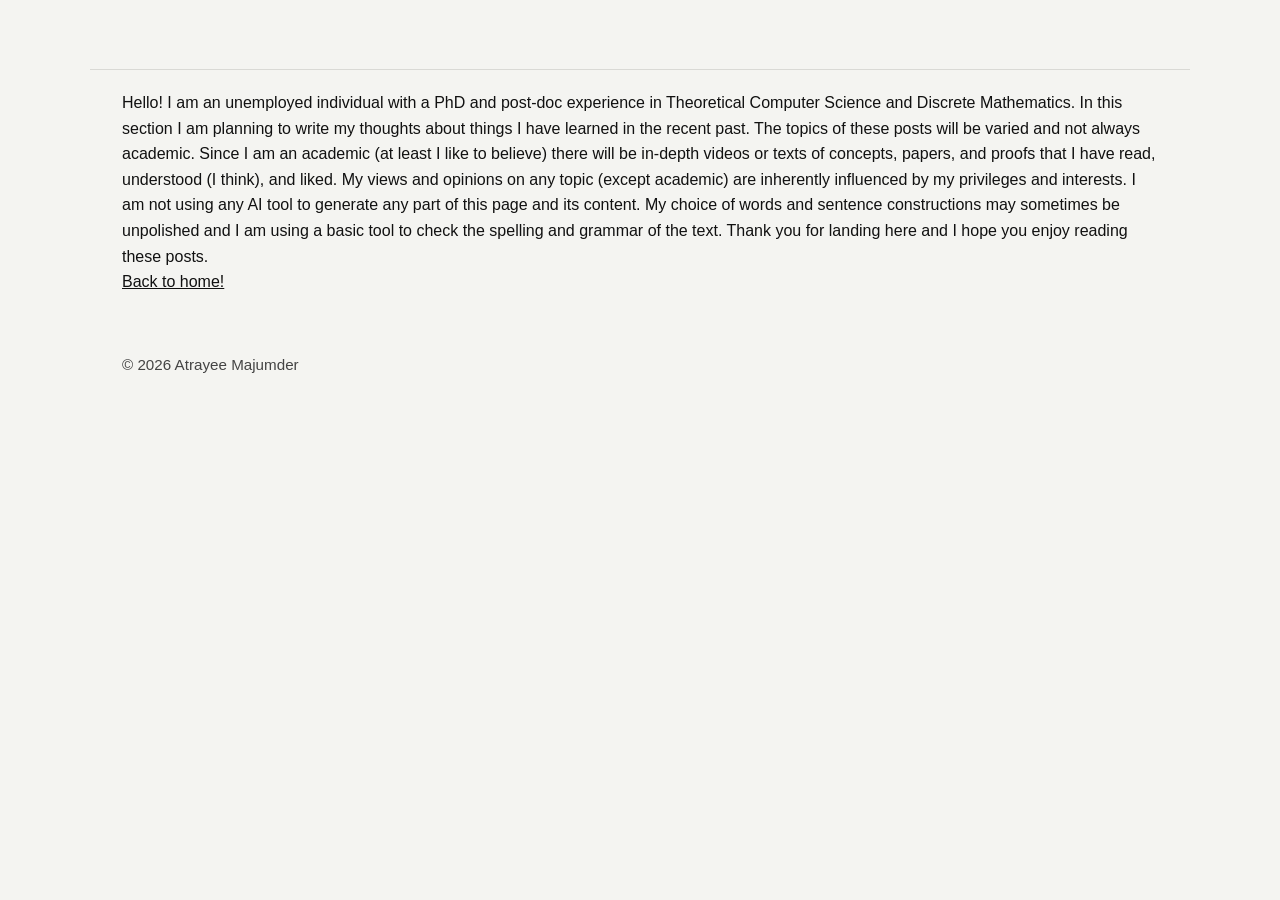
==== blogs_intro.html @ 3896f221 "Add footer with copyright information" ====
<!doctype html>
<html lang="en">
<head>
<meta charset="utf-8"><meta name="viewport" content="width=device-width,initial-scale=1">
<title>Atrayee Majumder | Graph Theory & Algorithms</title>
<meta name="description" content="Atrayee Majumder's academic website. Research in structural and algorithmic graph theory, combinatorics, approximation algorithms, and combinatorial optimization.">
<meta name="theme-color" content="#132e43">
<link rel="icon" href="favicon.svg" type="image/svg+xml"><link rel="stylesheet" href="styles.css">
</head>
<body>
  <header  class="header"> </header>
  <main id="main">
<p>  Hello! I am an unemployed individual with a PhD and post-doc experience in Theoretical Computer Science and Discrete Mathematics. In this section I am planning to write my thoughts about things I have learned in the recent past. The topics of these posts will be varied and not always academic. Since I am an academic (at least I like to believe) there will be in-depth videos or texts of concepts, papers, and proofs that I have read, understood (I think), and liked. My views and opinions on any topic (except academic) are inherently influenced by my privileges and interests. I am not using any AI tool to generate any part of this page and its content. My choice of words and sentence constructions may sometimes be unpolished and I am using a basic tool to check the spelling and grammar of the text. Thank you for landing here and I hope you enjoy reading these posts.</p>
<a href = "./index.html">Back to home!</a>
  </main>
  <footer><p>© 2026 Atrayee Majumder</p></footer>
</body></html>
---- styles.css ----
﻿:root {
  --bg: #f5f1eb;
  --ink: #152534;
  --muted: #54657a;
  --blue: #2d5bdb;
  --line: rgba(21, 37, 52, 0.12);
}

* { box-sizing: border-box; }

html {
  scroll-behavior: smooth;
  scroll-padding-top: 90px;
}

body {
  margin: 0;
  background:
    radial-gradient(circle at top left, rgba(127, 156, 255, 0.18), transparent 22%),
    radial-gradient(circle at bottom right, rgba(203, 141, 78, 0.11), transparent 28%),
    var(--bg);
  color: var(--ink);
  font-family: 'Segoe UI', Arial, sans-serif;
  font-size: 16px;
  line-height: 1.7;
}

a {
  color: inherit;
  text-decoration: none;
  transition: color 0.2s ease, transform 0.2s ease, background 0.2s ease, border-color 0.2s ease;
}

a:hover {
  color: var(--blue);
}

a:focus-visible {
  outline: 3px solid rgba(45, 91, 219, 0.5);
  outline-offset: 4px;
}

p, h1, h2, h3, ul {
  margin: 0;
}

img {
  max-width: 100%;
  display: block;
}

.header, main, footer {
  max-width: 1240px;
  margin: 0 auto;
  padding-left: 64px;
  padding-right: 64px;
}

.header {
  position: sticky;
  top: 0;
  z-index: 10;
  min-height: 88px;
  display: flex;
  align-items: center;
  justify-content: flex-end;
  gap: 32px;
  background: rgba(245, 241, 235, 0.8);
  backdrop-filter: blur(12px);
  border-bottom: 1px solid rgba(21, 37, 52, 0.08);
}

nav {
  display: flex;
  flex-wrap: wrap;
  justify-content: flex-end;
  gap: 18px;
}

nav a {
  position: relative;
  padding: 10px 12px;
  font-size: 13px;
  letter-spacing: 0.08em;
  text-transform: uppercase;
  color: var(--muted);
  border-radius: 999px;
}

nav a:hover {
  color: var(--ink);
  background: rgba(45, 91, 219, 0.06);
}

main {
  padding-top: 20px;
  padding-bottom: 48px;
}

.hero {
  display: grid;
  grid-template-columns: minmax(0, 1.5fr) minmax(280px, 0.82fr);
  gap: 56px;
  align-items: center;
  padding: 72px 0 72px;
  border-top: 1px solid var(--line);
}

.hero-copy {
  max-width: 680px;
}

.eyebrow {
  text-transform: uppercase;
  font-size: 11px;
  font-weight: 700;
  letter-spacing: 0.18em;
}

.eyebrow {
  color: var(--blue);
}

h1 {
  margin: 18px 0 22px;
  font-size: clamp(54px, 6vw, 92px);
  line-height: 0.94;
  letter-spacing: -0.06em;
  font-weight: 400;
}

h1 em {
  color: var(--blue);
  font-style: italic;
}

.bio {
  max-width: 610px;
  margin-top: 18px;
  color: var(--muted);
  font-size: 1.04rem;
}

.section {
  display: grid;
  grid-template-columns: minmax(180px, 0.75fr) minmax(0, 1.9fr);
  gap: 44px;
  padding: 48px 0;
  border-top: 1px solid var(--line);
}

.section-heading {
  display: flex;
  flex-direction: column;
  gap: 18px;
}

.section-heading h2 {
  font-size: clamp(2.2rem, 3vw, 3.2rem);
  line-height: 1.05;
  letter-spacing: -0.05em;
  font-weight: 400;
}

.section-body {
  display: grid;
  gap: 22px;
}

.research-item h3,
.paper h3,
.timeline h3,
.teaching-block h3 {
  font-size: 1.26rem;
  line-height: 1.3;
  letter-spacing: -0.03em;
}

.research-item p,
.paper p,
.timeline p,
.teaching-block p,
.talks li {
  color: var(--muted);
}

.timeline {
  display: grid;
  gap: 18px;
}

.talks {
  padding-left: 1.2rem;
  display: grid;
  gap: 10px;
  margin-top: 8px;
}

footer {
  display: flex;
  align-items: center;
  justify-content: space-between;
  gap: 20px;
  padding-top: 24px;
  padding-bottom: 40px;
  color: var(--muted);
  font-size: 0.95rem;
}

footer a {
  color: var(--ink);
  font-weight: 600;
}

.skip {
  position: absolute;
  left: -9999px;
  top: auto;
}

.skip:focus {
  left: 18px;
  top: 18px;
  z-index: 20;
  padding: 10px 14px;
  background: var(--ink);
  color: #fff;
  border-radius: 10px;
}

@media (max-width: 980px) {
  .header, main, footer {
    padding-left: 28px;
    padding-right: 28px;
  }

  .hero,
  .section {
    grid-template-columns: 1fr;
  }

  .hero {
    gap: 28px;
    padding-top: 48px;
  }

  .section {
    gap: 28px;
  }
}

@media (max-width: 640px) {
  .header {
    flex-wrap: wrap;
    justify-content: center;
    padding-top: 16px;
    padding-bottom: 14px;
    min-height: auto;
  }

  nav {
    justify-content: center;
  }

  footer {
    flex-direction: column;
    align-items: flex-start;
  }

}

/* Plain desktop presentation */
:root {
  --bg: #f4f4f1;
  --ink: #111111;
  --muted: #444444;
  --line: #d9d9d5;
}

body {
  background: var(--bg);
  color: var(--ink);
  font-family: Arial, Helvetica, sans-serif;
  line-height: 1.6;
}

a { color: var(--ink); text-decoration: underline; }
a:hover { color: var(--muted); }

.header, main, footer {
  max-width: 1100px;
  padding-left: 32px;
  padding-right: 32px;
}

.header {
  position: static;
  min-height: 70px;
  justify-content: flex-end;
  border-bottom: 1px solid var(--line);
  background: var(--bg);
  backdrop-filter: none;
}

nav {
  gap: 18px;
  margin-left: auto;
}
nav a {
  padding: 0;
  font-size: 12px;
  text-transform: uppercase;
  letter-spacing: 0.08em;
  border-radius: 0;
}

main { padding-top: 20px; padding-bottom: 40px; }

.hero {
  grid-template-columns: 1.6fr 0.9fr;
  gap: 40px;
  align-items: start;
  padding: 36px 0 26px;
  border-top: 0;
}

.hero-copy { max-width: none; }
.hero-photo { text-align: right; }
.hero-photo img {
  display: inline-block;
  width: 180px;
  height: auto;
  border: 1px solid var(--line);
}

h1 {
  margin: 14px 0 18px;
  font-family: Arial, Helvetica, sans-serif;
  font-size: clamp(34px, 4vw, 58px);
  line-height: 0.95;
  letter-spacing: -0.06em;
  font-weight: normal;
}

h1 em { color: #2f6b45; }
.bio { margin-top: 14px; color: var(--muted); font-size: 1rem; }

.opportunity-highlight {
  display: inline-block;
  white-space: nowrap;
  margin-top: 16px;
  padding: 3px 2px 4px;
  border-bottom: 2px solid #b3a56d;
  background: #f5f1dc;
  color: var(--ink);
}

.section {
  grid-template-columns: 0.8fr 1.8fr;
  gap: 30px;
  padding: 28px 0;
  border-top: 1px solid var(--line);
}

.section-heading { gap: 12px; }
#experience .section-heading .eyebrow { display: none; }
.section-heading h2 {
  font-family: Arial, Helvetica, sans-serif;
  font-size: clamp(2rem, 2.5vw, 2.8rem);
  line-height: 1.1;
  letter-spacing: -0.04em;
  font-weight: normal;
}

.section-body { gap: 14px; }
.research-subsection { display: grid; gap: 14px; }
.research-subsection-title { margin: 8px 0 0; font-size: 1.25rem; font-weight: bold; }
.research-keywords {
  display: block;
  margin-top: 14px;
  padding: 10px 12px;
  border-left: 3px solid #2f6b45;
  background: #eef5ef;
  color: var(--muted);
  font-size: 0.9rem;
  line-height: 1.5;
}

.research-keywords strong {
  color: #2f6b45;
  font-weight: 700;
}
#research .research-subsection:last-child .research-item p + p { margin-top: 1em; }

.research-item,
.paper,
.teaching-block,
.timeline article {
  background: var(--bg);
  border: 1px solid transparent;
  border-radius: 0;
  box-shadow: none;
}

.research-item:hover,
.paper:hover,
.teaching-block:hover,
.timeline article:hover {
  border-color: transparent;
  box-shadow: 0 4px 14px rgba(47, 107, 69, 0.16);
}

.research-item { display: block; padding: 14px 16px; }
.research-item h3, .paper h3, .timeline h3, .teaching-block h3 {
  font-size: 1.1rem;
  line-height: 1.3;
  letter-spacing: 0;
}

.paper { padding: 14px 16px; }
.paper h3 { margin-top: 6px; margin-bottom: 4px; }
.paper p, .timeline p, .teaching-block p, .research-item p { color: var(--muted); }
.venue {
  font-size: 12px;
  font-weight: 700;
  letter-spacing: 0.08em;
  text-transform: uppercase;
  color: var(--muted);
}
.timeline { gap: 18px; }
.timeline article { padding: 22px 24px 20px; border-left: 4px solid #2f6b45; }
.teaching-block { padding: 14px 16px; }

.contact {
  display: flex;
  justify-content: space-between;
  align-items: center;
  gap: 20px;
  padding: 26px 0 0;
  margin-top: 24px;
  background: transparent;
  border-top: 1px solid var(--line);
  border-radius: 0;
  box-shadow: none;
}
.contact .email { color: var(--ink); font-size: 1rem; font-weight: normal; }
footer { padding-top: 18px; padding-bottom: 30px; }

@media (max-width: 980px) {
  .header, main, footer { padding-left: 28px; padding-right: 28px; }
  .hero, .section { grid-template-columns: 1.6fr 0.9fr; }
}

/* Allow the opportunity message to wrap */
.opportunity-highlight {
  white-space: normal;
  overflow-wrap: anywhere;
}

/* Mobile and tablet layout */
@media (max-width: 980px) {
  .hero,
  .section {
    grid-template-columns: minmax(0, 1fr);
    gap: 24px;
  }

  .hero-photo {
    text-align: left;
  }

  .hero-copy,
  .section-body {
    min-width: 0;
    overflow-wrap: anywhere;
  }
}

/* Smaller phones */
@media (max-width: 640px) {
  .header,
  main,
  footer {
    padding-left: 20px;
    padding-right: 20px;
  }

  nav {
    margin-left: 0;
    justify-content: center;
    gap: 8px 14px;
  }

  nav a {
    padding: 10px 0;
    font-size: 14px;
  }

  .contact {
    flex-direction: column;
    align-items: flex-start;
    overflow-wrap: anywhere;
  }
}
.research-item .research-keywords {
  margin-top: 18px;
  padding: 16px 18px;
  background: #eef5ef;
  border: 1px solid #cdd8cf;
  border-radius: 6px;
  color: #444;
  font-size: 0.95rem;
  line-height: 1.8;
  white-space: normal;
  overflow-wrap: anywhere;
}

.research-keywords strong {
  display: block;
  margin-bottom: 6px;
  color: #2f6b45;
  font-size: 0.8rem;
  font-weight: 700;
  letter-spacing: 0.08em;
  text-transform: uppercase;
}
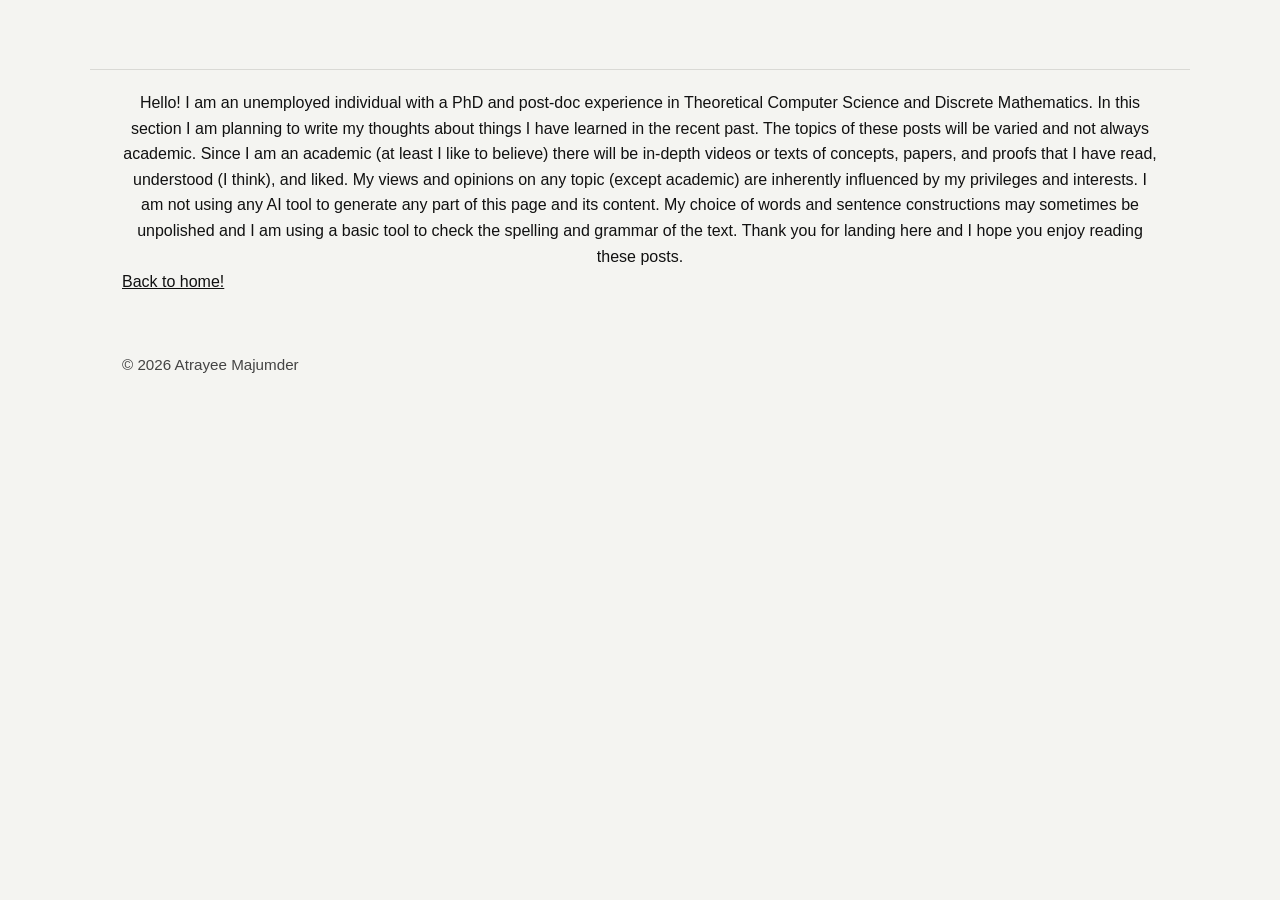
==== commit beb2ac90: "Center align introductory paragraph in blogs_intro.html" ====
--- a/blogs_intro.html
+++ b/blogs_intro.html
@@ -10,7 +10,7 @@
 <body>
   <header  class="header"> </header>
   <main id="main">
-<p>  Hello! I am an unemployed individual with a PhD and post-doc experience in Theoretical Computer Science and Discrete Mathematics. In this section I am planning to write my thoughts about things I have learned in the recent past. The topics of these posts will be varied and not always academic. Since I am an academic (at least I like to believe) there will be in-depth videos or texts of concepts, papers, and proofs that I have read, understood (I think), and liked. My views and opinions on any topic (except academic) are inherently influenced by my privileges and interests. I am not using any AI tool to generate any part of this page and its content. My choice of words and sentence constructions may sometimes be unpolished and I am using a basic tool to check the spelling and grammar of the text. Thank you for landing here and I hope you enjoy reading these posts.</p>
+<p  style="text-align: center;">  Hello! I am an unemployed individual with a PhD and post-doc experience in Theoretical Computer Science and Discrete Mathematics. In this section I am planning to write my thoughts about things I have learned in the recent past. The topics of these posts will be varied and not always academic. Since I am an academic (at least I like to believe) there will be in-depth videos or texts of concepts, papers, and proofs that I have read, understood (I think), and liked. My views and opinions on any topic (except academic) are inherently influenced by my privileges and interests. I am not using any AI tool to generate any part of this page and its content. My choice of words and sentence constructions may sometimes be unpolished and I am using a basic tool to check the spelling and grammar of the text. Thank you for landing here and I hope you enjoy reading these posts.</p>
 <a href = "./index.html">Back to home!</a>
   </main>
   <footer><p>© 2026 Atrayee Majumder</p></footer>
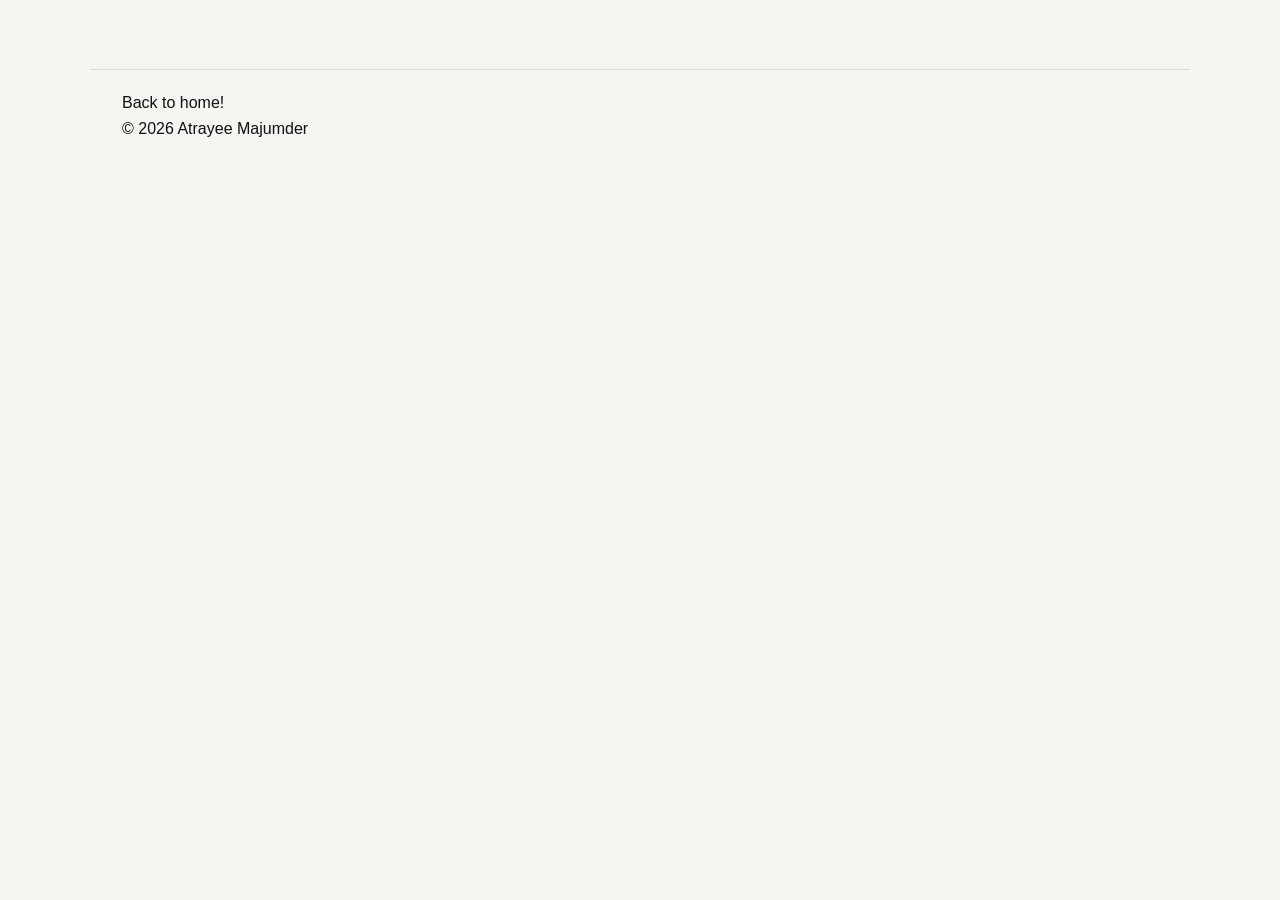
==== commit d466c40c: "Update blogs_intro.html" ====
--- a/blogs_intro.html
+++ b/blogs_intro.html
@@ -10,8 +10,8 @@
 <body>
   <header  class="header"> </header>
   <main id="main">
-<p  style="text-align: center;">  Hello! I am an unemployed individual with a PhD and post-doc experience in Theoretical Computer Science and Discrete Mathematics. In this section I am planning to write my thoughts about things I have learned in the recent past. The topics of these posts will be varied and not always academic. Since I am an academic (at least I like to believe) there will be in-depth videos or texts of concepts, papers, and proofs that I have read, understood (I think), and liked. My views and opinions on any topic (except academic) are inherently influenced by my privileges and interests. I am not using any AI tool to generate any part of this page and its content. My choice of words and sentence constructions may sometimes be unpolished and I am using a basic tool to check the spelling and grammar of the text. Thank you for landing here and I hope you enjoy reading these posts.</p>
-<a href = "./index.html">Back to home!</a>
+<p  style="text-align: justify;> Hello! I am an unemployed individual with a PhD and post-doc experience in Theoretical Computer Science and Discrete Mathematics. In this section I am planning to write my thoughts about things I have learned in the recent past. The topics of these posts will be varied and not always academic. Since I am an academic (at least I like to believe) there will be in-depth videos or texts of concepts, papers, and proofs that I have read, understood (I think), and liked. My views and opinions on any topic (except academic) are inherently influenced by my privileges and interests. I am not using any AI tool to generate any part of this page and its content. My choice of words and sentence constructions may sometimes be unpolished and I am using a basic tool to check the spelling and grammar of the text. Thank you for landing here and I hope you enjoy reading these posts.</p>
+
   </main>
-  <footer><p>© 2026 Atrayee Majumder</p></footer>
+  <footer><p><a href = "./index.html">Back to home!</a></p> <p>© 2026 Atrayee Majumder</p></footer>
 </body></html>
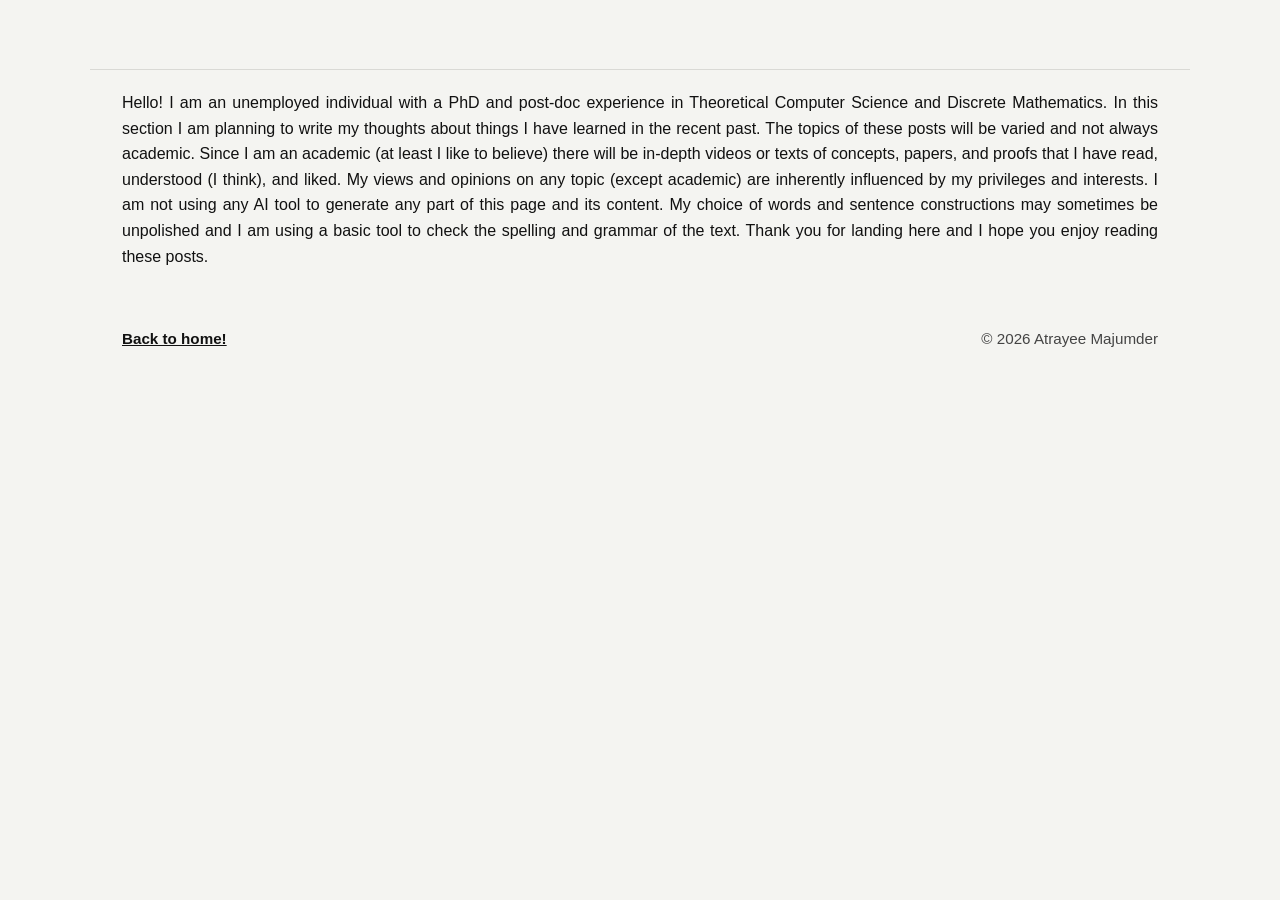
==== commit db2f5f46: "Fix HTML encoding issues in blogs_intro.html" ====
--- a/blogs_intro.html
+++ b/blogs_intro.html
@@ -10,7 +10,7 @@
 <body>
   <header  class="header"> </header>
   <main id="main">
-<p  style="text-align: justify;> Hello! I am an unemployed individual with a PhD and post-doc experience in Theoretical Computer Science and Discrete Mathematics. In this section I am planning to write my thoughts about things I have learned in the recent past. The topics of these posts will be varied and not always academic. Since I am an academic (at least I like to believe) there will be in-depth videos or texts of concepts, papers, and proofs that I have read, understood (I think), and liked. My views and opinions on any topic (except academic) are inherently influenced by my privileges and interests. I am not using any AI tool to generate any part of this page and its content. My choice of words and sentence constructions may sometimes be unpolished and I am using a basic tool to check the spelling and grammar of the text. Thank you for landing here and I hope you enjoy reading these posts.</p>
+<p  style="text-align: justify;"> Hello! I am an unemployed individual with a PhD and post-doc experience in Theoretical Computer Science and Discrete Mathematics. In this section I am planning to write my thoughts about things I have learned in the recent past. The topics of these posts will be varied and not always academic. Since I am an academic (at least I like to believe) there will be in-depth videos or texts of concepts, papers, and proofs that I have read, understood (I think), and liked. My views and opinions on any topic (except academic) are inherently influenced by my privileges and interests. I am not using any AI tool to generate any part of this page and its content. My choice of words and sentence constructions may sometimes be unpolished and I am using a basic tool to check the spelling and grammar of the text. Thank you for landing here and I hope you enjoy reading these posts.</p>
 
   </main>
   <footer><p><a href = "./index.html">Back to home!</a></p> <p>© 2026 Atrayee Majumder</p></footer>
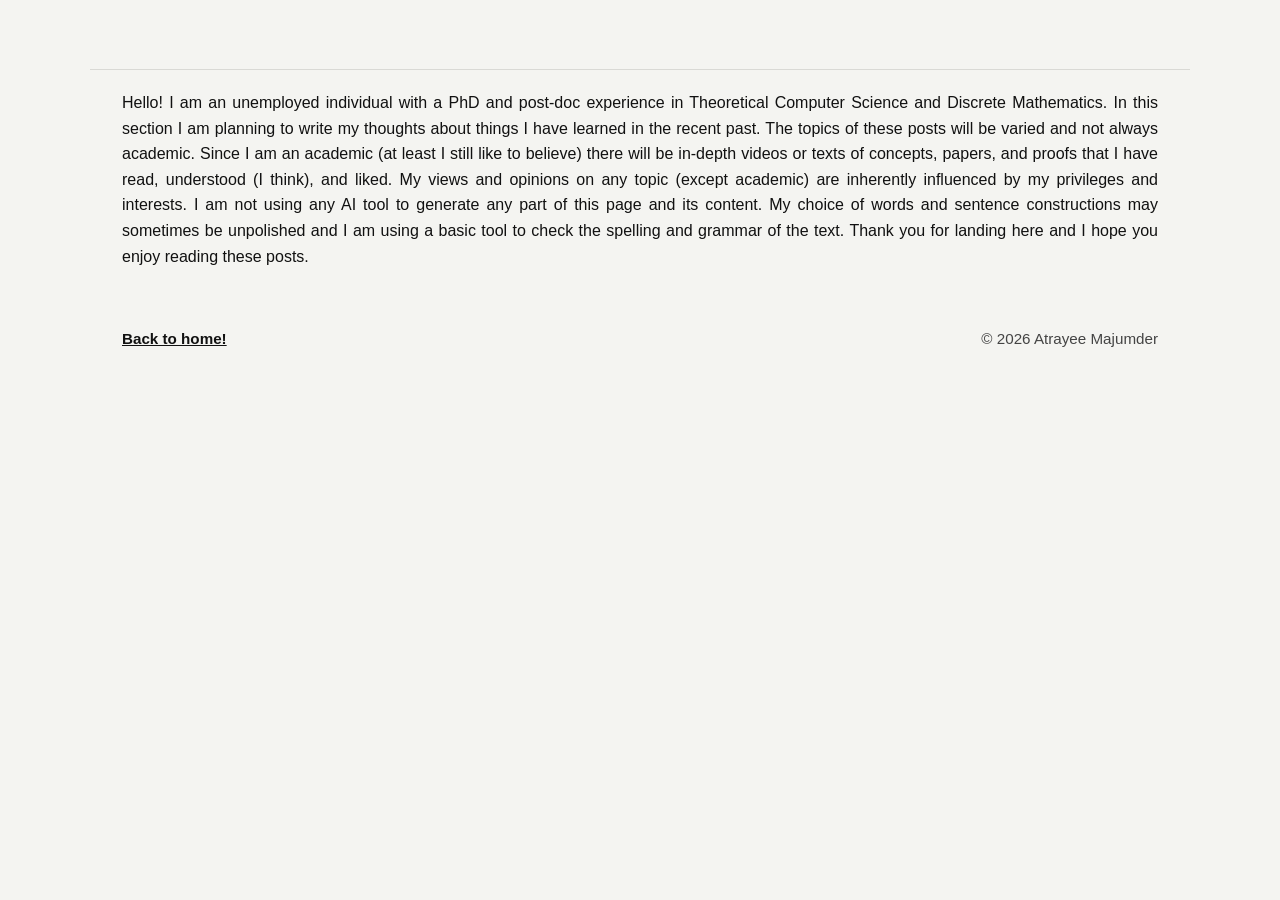
==== commit 978fbec1: "Fix minor wording in introduction paragraph" ====
--- a/blogs_intro.html
+++ b/blogs_intro.html
@@ -10,7 +10,7 @@
 <body>
   <header  class="header"> </header>
   <main id="main">
-<p  style="text-align: justify;"> Hello! I am an unemployed individual with a PhD and post-doc experience in Theoretical Computer Science and Discrete Mathematics. In this section I am planning to write my thoughts about things I have learned in the recent past. The topics of these posts will be varied and not always academic. Since I am an academic (at least I like to believe) there will be in-depth videos or texts of concepts, papers, and proofs that I have read, understood (I think), and liked. My views and opinions on any topic (except academic) are inherently influenced by my privileges and interests. I am not using any AI tool to generate any part of this page and its content. My choice of words and sentence constructions may sometimes be unpolished and I am using a basic tool to check the spelling and grammar of the text. Thank you for landing here and I hope you enjoy reading these posts.</p>
+<p  style="text-align: justify;"> Hello! I am an unemployed individual with a PhD and post-doc experience in Theoretical Computer Science and Discrete Mathematics. In this section I am planning to write my thoughts about things I have learned in the recent past. The topics of these posts will be varied and not always academic. Since I am an academic (at least I still like to believe) there will be in-depth videos or texts of concepts, papers, and proofs that I have read, understood (I think), and liked. My views and opinions on any topic (except academic) are inherently influenced by my privileges and interests. I am not using any AI tool to generate any part of this page and its content. My choice of words and sentence constructions may sometimes be unpolished and I am using a basic tool to check the spelling and grammar of the text. Thank you for landing here and I hope you enjoy reading these posts.</p>
 
   </main>
   <footer><p><a href = "./index.html">Back to home!</a></p> <p>© 2026 Atrayee Majumder</p></footer>
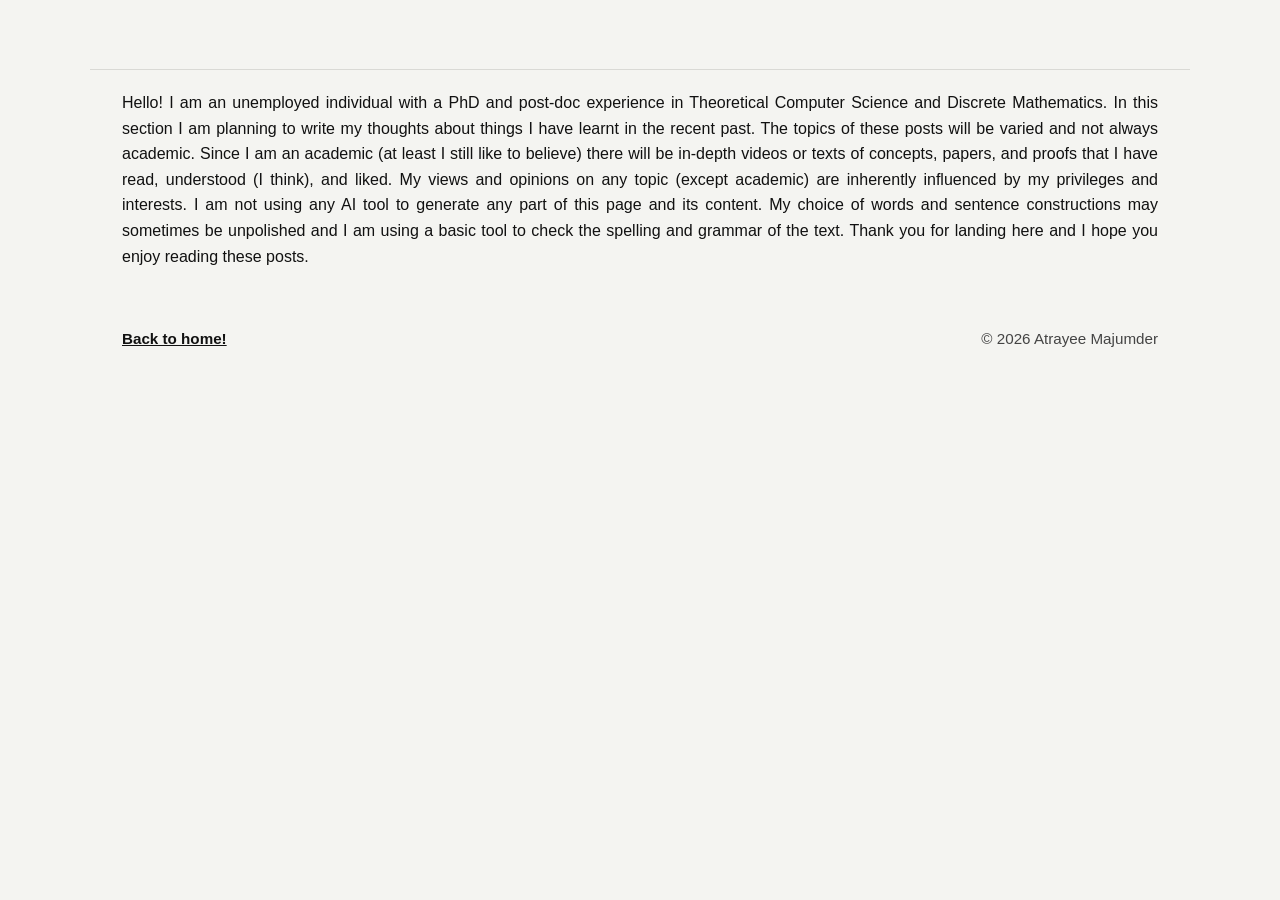
==== commit a0c8a1c8: "Correct spelling of 'learnt' to 'learned'" ====
--- a/blogs_intro.html
+++ b/blogs_intro.html
@@ -10,7 +10,7 @@
 <body>
   <header  class="header"> </header>
   <main id="main">
-<p  style="text-align: justify;"> Hello! I am an unemployed individual with a PhD and post-doc experience in Theoretical Computer Science and Discrete Mathematics. In this section I am planning to write my thoughts about things I have learned in the recent past. The topics of these posts will be varied and not always academic. Since I am an academic (at least I still like to believe) there will be in-depth videos or texts of concepts, papers, and proofs that I have read, understood (I think), and liked. My views and opinions on any topic (except academic) are inherently influenced by my privileges and interests. I am not using any AI tool to generate any part of this page and its content. My choice of words and sentence constructions may sometimes be unpolished and I am using a basic tool to check the spelling and grammar of the text. Thank you for landing here and I hope you enjoy reading these posts.</p>
+<p  style="text-align: justify;"> Hello! I am an unemployed individual with a PhD and post-doc experience in Theoretical Computer Science and Discrete Mathematics. In this section I am planning to write my thoughts about things I have learnt in the recent past. The topics of these posts will be varied and not always academic. Since I am an academic (at least I still like to believe) there will be in-depth videos or texts of concepts, papers, and proofs that I have read, understood (I think), and liked. My views and opinions on any topic (except academic) are inherently influenced by my privileges and interests. I am not using any AI tool to generate any part of this page and its content. My choice of words and sentence constructions may sometimes be unpolished and I am using a basic tool to check the spelling and grammar of the text. Thank you for landing here and I hope you enjoy reading these posts.</p>
 
   </main>
   <footer><p><a href = "./index.html">Back to home!</a></p> <p>© 2026 Atrayee Majumder</p></footer>
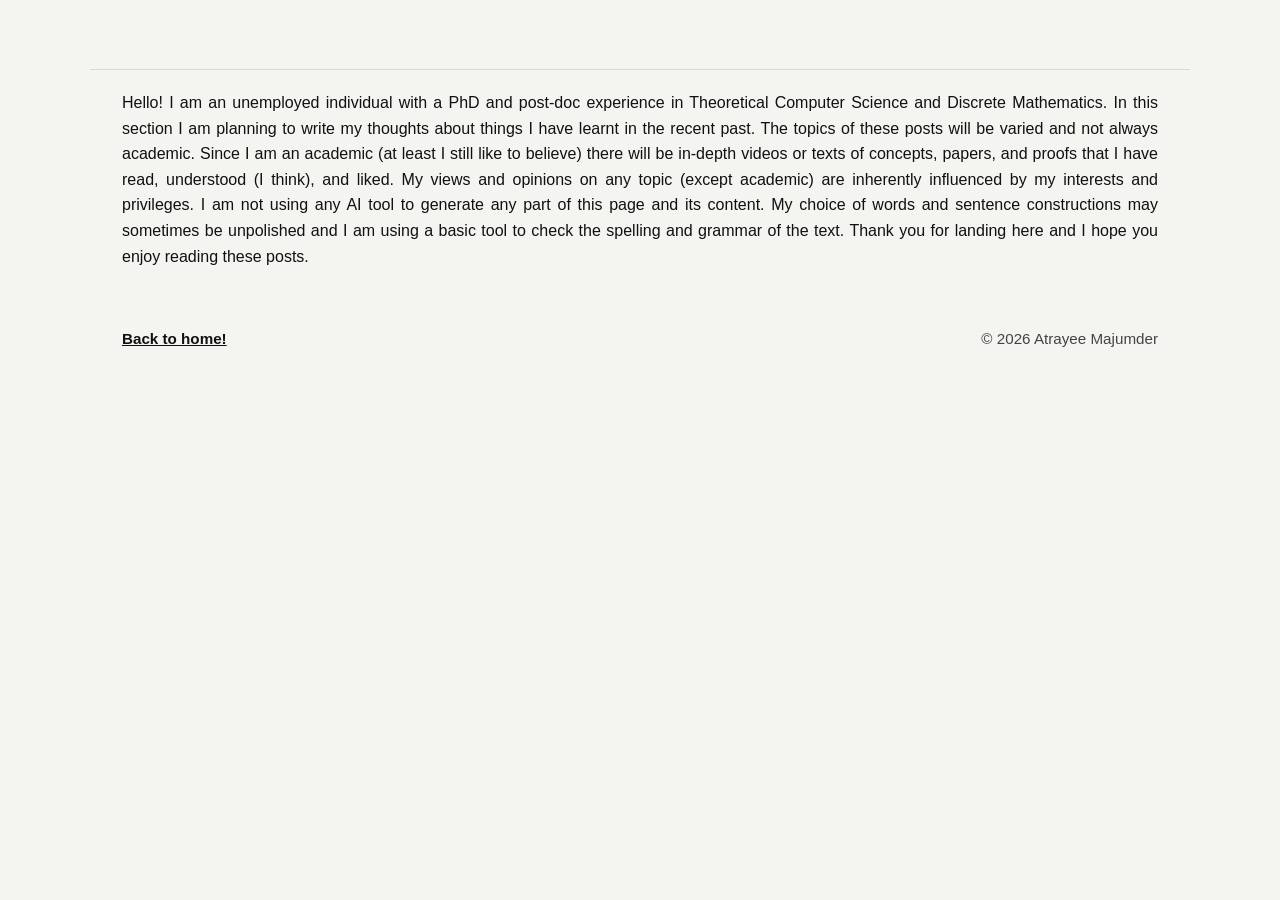
==== commit 79e5522e: "Update introduction paragraph for clarity" ====
--- a/blogs_intro.html
+++ b/blogs_intro.html
@@ -10,7 +10,7 @@
 <body>
   <header  class="header"> </header>
   <main id="main">
-<p  style="text-align: justify;"> Hello! I am an unemployed individual with a PhD and post-doc experience in Theoretical Computer Science and Discrete Mathematics. In this section I am planning to write my thoughts about things I have learnt in the recent past. The topics of these posts will be varied and not always academic. Since I am an academic (at least I still like to believe) there will be in-depth videos or texts of concepts, papers, and proofs that I have read, understood (I think), and liked. My views and opinions on any topic (except academic) are inherently influenced by my privileges and interests. I am not using any AI tool to generate any part of this page and its content. My choice of words and sentence constructions may sometimes be unpolished and I am using a basic tool to check the spelling and grammar of the text. Thank you for landing here and I hope you enjoy reading these posts.</p>
+<p  style="text-align: justify;"> Hello! I am an unemployed individual with a PhD and post-doc experience in Theoretical Computer Science and Discrete Mathematics. In this section I am planning to write my thoughts about things I have learnt in the recent past. The topics of these posts will be varied and not always academic. Since I am an academic (at least I still like to believe) there will be in-depth videos or texts of concepts, papers, and proofs that I have read, understood (I think), and liked. My views and opinions on any topic (except academic) are inherently influenced by my interests and privileges. I am not using any AI tool to generate any part of this page and its content. My choice of words and sentence constructions may sometimes be unpolished and I am using a basic tool to check the spelling and grammar of the text. Thank you for landing here and I hope you enjoy reading these posts.</p>
 
   </main>
   <footer><p><a href = "./index.html">Back to home!</a></p> <p>© 2026 Atrayee Majumder</p></footer>
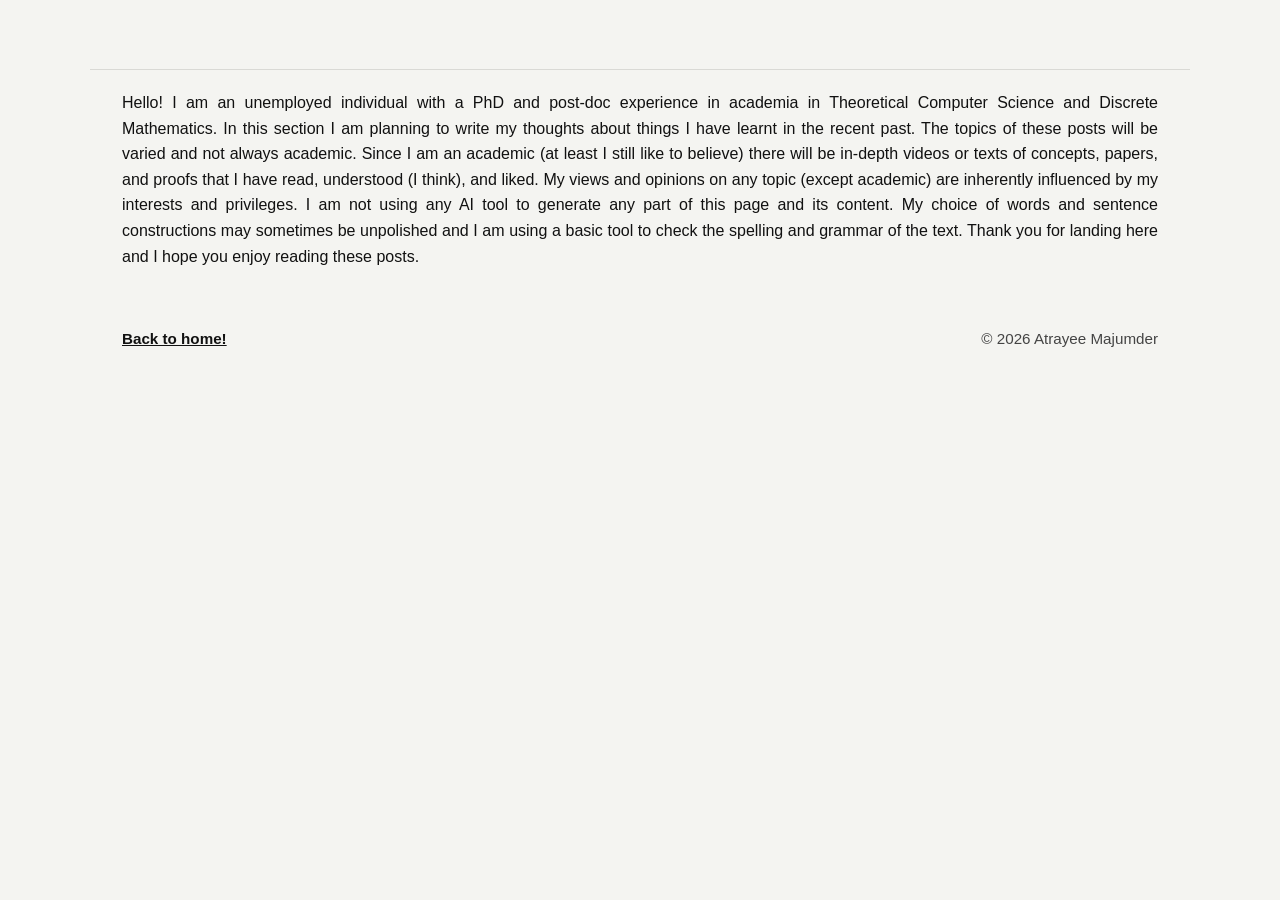
==== commit 5cf00b5e: "Update introduction paragraph in blogs_intro.html" ====
--- a/blogs_intro.html
+++ b/blogs_intro.html
@@ -10,7 +10,7 @@
 <body>
   <header  class="header"> </header>
   <main id="main">
-<p  style="text-align: justify;"> Hello! I am an unemployed individual with a PhD and post-doc experience in Theoretical Computer Science and Discrete Mathematics. In this section I am planning to write my thoughts about things I have learnt in the recent past. The topics of these posts will be varied and not always academic. Since I am an academic (at least I still like to believe) there will be in-depth videos or texts of concepts, papers, and proofs that I have read, understood (I think), and liked. My views and opinions on any topic (except academic) are inherently influenced by my interests and privileges. I am not using any AI tool to generate any part of this page and its content. My choice of words and sentence constructions may sometimes be unpolished and I am using a basic tool to check the spelling and grammar of the text. Thank you for landing here and I hope you enjoy reading these posts.</p>
+<p  style="text-align: justify;"> Hello! I am an unemployed individual with a PhD and post-doc experience in academia in Theoretical Computer Science and Discrete Mathematics. In this section I am planning to write my thoughts about things I have learnt in the recent past. The topics of these posts will be varied and not always academic. Since I am an academic (at least I still like to believe) there will be in-depth videos or texts of concepts, papers, and proofs that I have read, understood (I think), and liked. My views and opinions on any topic (except academic) are inherently influenced by my interests and privileges. I am not using any AI tool to generate any part of this page and its content. My choice of words and sentence constructions may sometimes be unpolished and I am using a basic tool to check the spelling and grammar of the text. Thank you for landing here and I hope you enjoy reading these posts.</p>
 
   </main>
   <footer><p><a href = "./index.html">Back to home!</a></p> <p>© 2026 Atrayee Majumder</p></footer>
